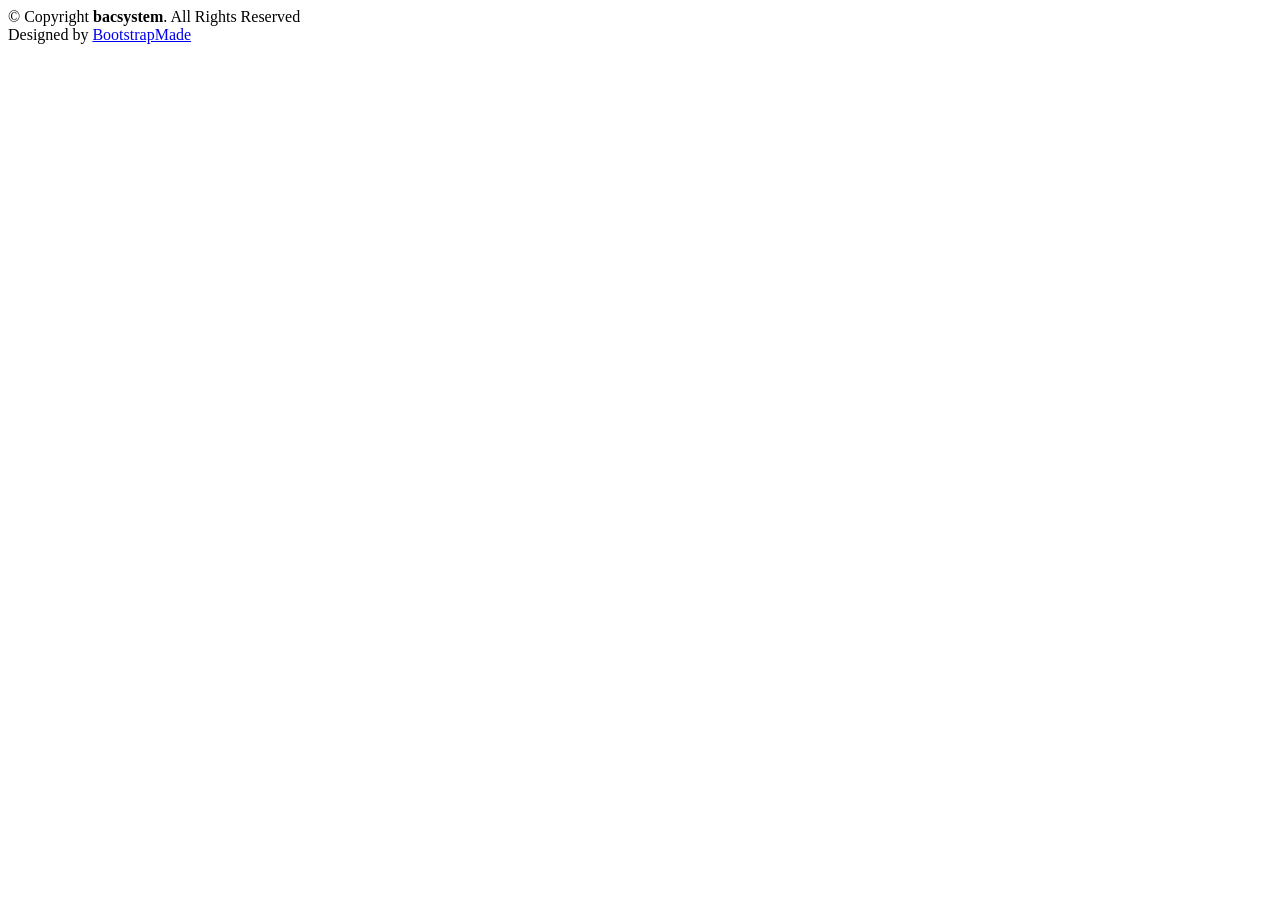
==== src/main/resources/templates/layout/footer.html @ 62ed6452 "feat(init-project): init-project init-project" ====
<!DOCTYPE html>
<html xmlns:th="http://www.thymeleaf.org" lang="en">
<body>

<footer class="footer" id="footer" th:fragment="footer">
    <div class="copyright">
        &copy; Copyright <strong><span>bacsystem</span></strong>. All Rights Reserved
    </div>
    <div class="credits">
        Designed by <a href="https://bootstrapmade.com/">BootstrapMade</a>
    </div>


</footer>
<a href="#" class="back-to-top d-flex align-items-center justify-content-center">
    <i class="bi bi-arrow-up-short"></i>
</a>

<!-- End Footer -->


</body>

</html>
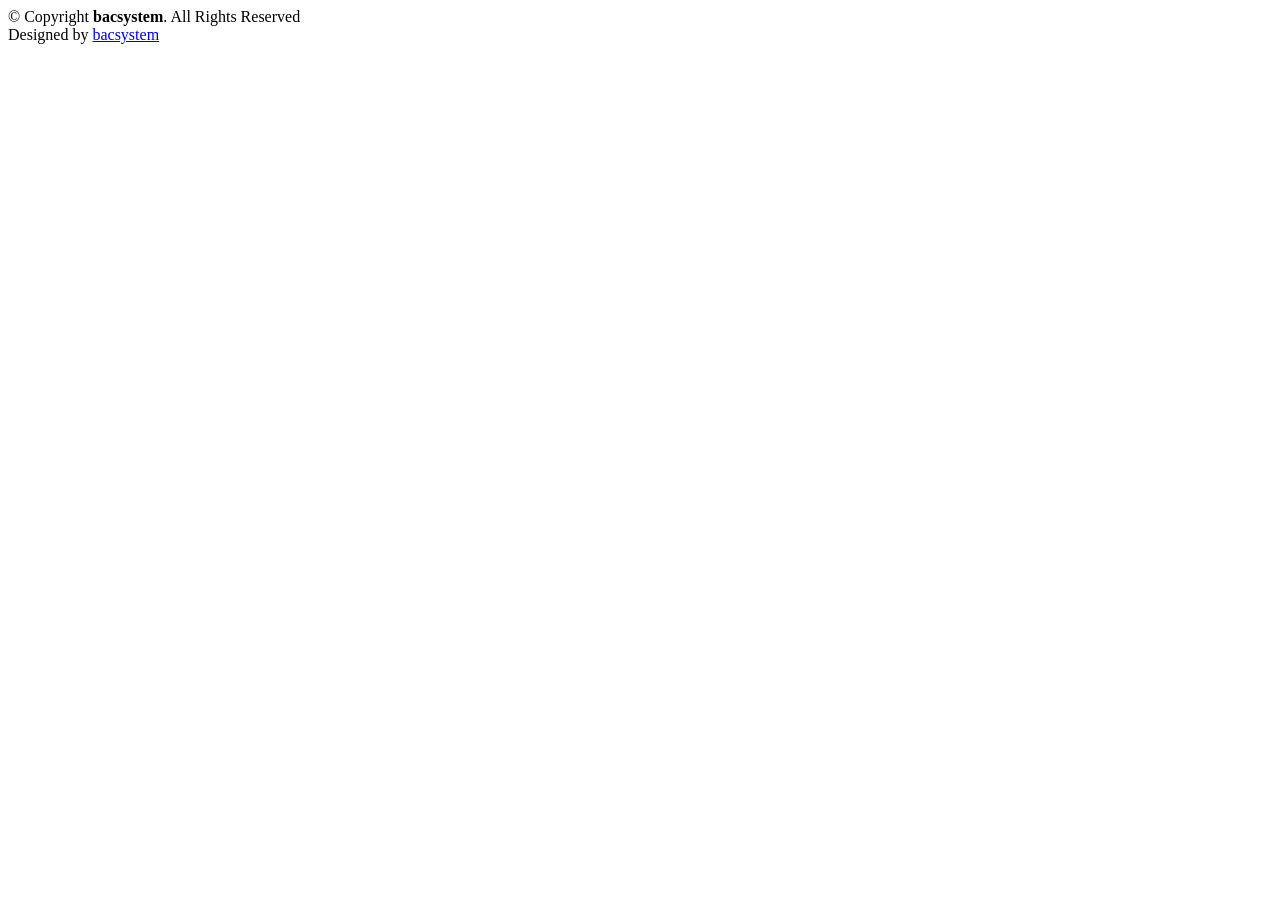
==== commit 1b5ec46b: "feat(region): add region implement region entity - hexagonal architecture - redis - postgres - kafka" ====
--- a/src/main/resources/templates/layout/footer.html
+++ b/src/main/resources/templates/layout/footer.html
@@ -7,7 +7,7 @@
         &copy; Copyright <strong><span>bacsystem</span></strong>. All Rights Reserved
     </div>
     <div class="credits">
-        Designed by <a href="https://bootstrapmade.com/">BootstrapMade</a>
+        Designed by <a href="https://bootstrapmade.com/">bacsystem</a>
     </div>
 
 
